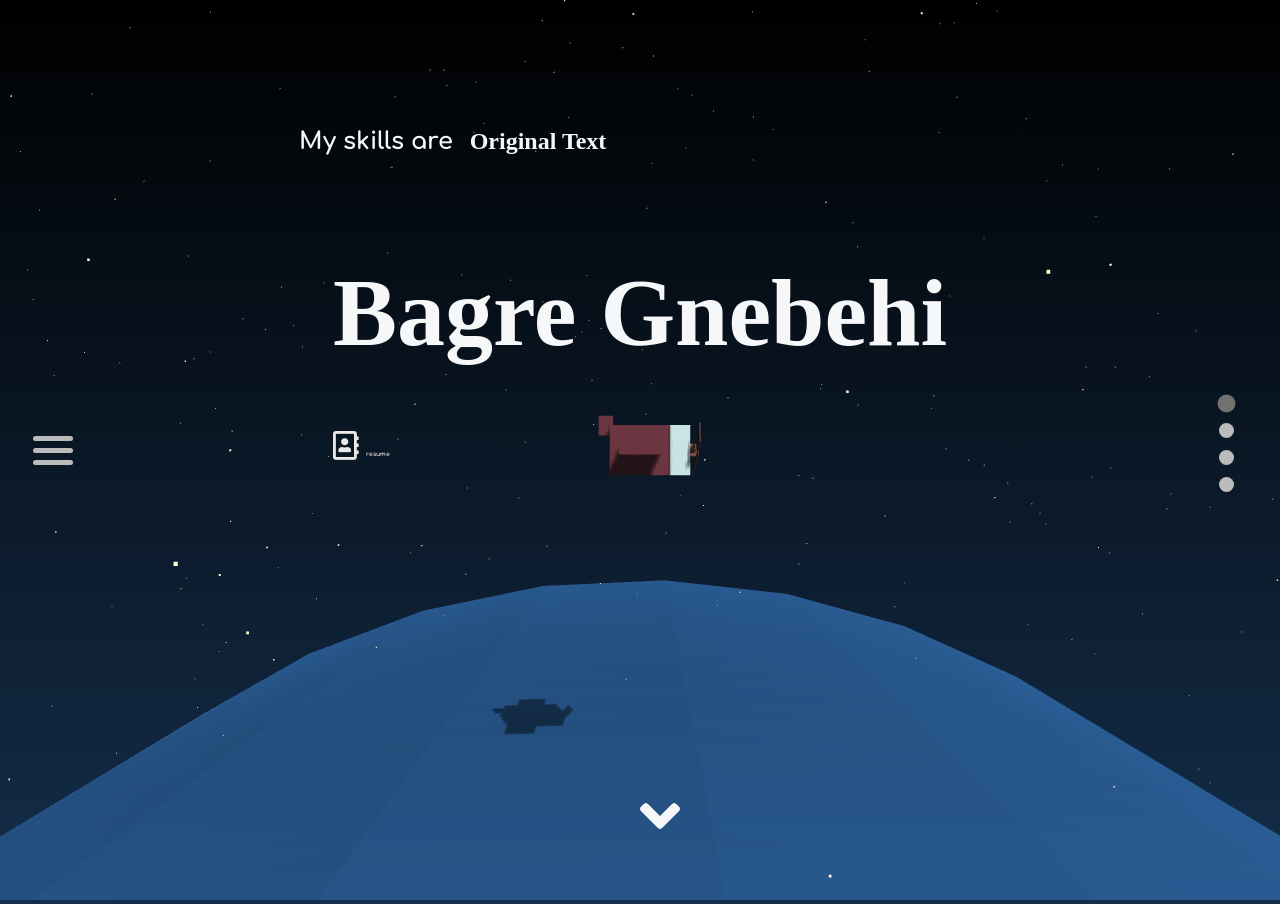
==== index.html @ 8df4da90 "git" ====
<!DOCTYPE html>
<html lang="en" class="no-js">
	<head>
		<meta charset="UTF-8" />
		<meta http-equiv="X-UA-Compatible" content="IE=edge">
		<meta name="viewport" content="width=device-width, initial-scale=1">
		<title>B.Gnebehi Site</title>
		<link href="https://fonts.googleapis.com/css?family=Comfortaa|Permanent+Marker" rel="stylesheet">

		<!-- jquery -->
		<script src="https://code.jquery.com/jquery-3.2.1.js"></script>
		<!-- font awesome -->
		<link href="https://use.fontawesome.com/releases/v5.0.6/css/all.css" rel="stylesheet">
		<link rel="stylesheet" type="text/css" href="css/styles.css" />
		<!-- three.js -->
		<script type="text/javascript" src="src/three.min.js"></script>
		<script type="text/javascript" src="src/OBJLoader.js"></script>
		<script type="text/javascript" src="src/MTLLoader.js"></script>
	</head>
	<body>
		<div class="world" id="world">
			<div id="container">
			<!--- .........................LOAD PAGE HTML............................................. -->
				<div id="load_screen">
					<div id="load-top"></div>
					<div id="loader"></div>
					<div id="load-bottom"></div>
				</div>
				<div id="menu">
						<div id="nav-icon">
							<div></div>
						</div>
				</div>
				<div id="wrapper">
					<div id="home" class="page home-container">
						<div>
								<h2>My skills are <span id="title-changer"></span></h2>
						</div>
						<h1>Bagre Gnebehi<br> 
							<span id="resume-icon">
									<a href="https://sway.office.com/Gi4pOBcOrAmONwLR?ref=Link" target="_blank">
										<i class="far fa-address-book" aria-hidden="true"></i>
									</a>
							<span id="resume">resume</span>
						</h1>
						<div></div>
					</div>
					<div id="about" class="page about-container">
						<h1 class="title" id="about-title">About Me</h1>
						<div class="container">
							<p>I introduce myself Jean Philippe GNEBEHI. I come from Abidjan in Ivory Coast but having done my training at the University of Pau and the Adour countries. The love of IT was born when I saw the lack of infrastructure related to this area in my country. It was then that I flew to France to learn more. By exploring the technology industry, I discovered that my interests lay in front end development. I am drawn to these areas because of the creativity they allow. The ability to create is essential for me to thrive in any environment.</p>
						</div>
					</div>
					<div id="projects" class="page project-container">
						<h1 class="title" id="project-title">Projects</h1>
						<div class="container" id="project-wrapper">
							<div id="prev" class="arrows" onclick="plusSlides(-1)"><i class="fa fa-chevron-circle-left" aria-hidden="true"></i></div>
							<!--<div class="individual-project" id="proj1">
								<div class="numbertext">
									<h2 class="project-title"><a href="https://shielded-garden-81038.herokuapp.com" target="_blank">iLift</a> </h2>
									<p>work out routine consolidation web app with a React front-end and Express backend<br>
										<span>
											<a href="https://shielded-garden-81038.herokuapp.com" target="_blank">
												Live Demo
												<i class="fas fa-eye"></i>
											</a><br>
											<a href="https://github.com/adanna21/workout-app" target="_blank">
												Repo
												<i class="fab fa-github" aria-hidden="true"></i>
											</a>
										</span>
									</p>	
								</div>
							</div>-->
							<!--<div class="individual-project" id="proj2">
								<div class="numbertext">
									<h2 class="project-title"><a href="https://github.com/KouassiJP1998/CSL_Project" target="_blank"></a>App Sport</h2>
									<p>A Crud Sport app with EJB and Glassfish<br>
										<span>
											<br>
											<a href="https://github.com/KouassiJP1998/CSL_Project" target="_blank">
												<i class="fab fa-github" aria-hidden="true"></i>
											</a>
										</span>
									</p>	
								</div>
							</div>-->
							<div class="individual-project" id="proj4">
								<div class="numbertext">
										<h2 class="project-title"><a href="https://github.com/KouassiJP1998/ProjetSIA_Asteroid_3D" target="_blank">Asteroid 3D</a></h2>
										<p>A replica of the Asteroid 3D game in Three JS<br> 
											<span>
												<br>
												<a href="https://github.com/KouassiJP1998/ProjetSIA_Asteroid_3D" target="_blank">
													<i class="fab fa-github" aria-hidden="true"></i>
												</a>
											</span>
										</p>	
								</div>
							</div>
							<div class="individual-project" id="proj3">
								<div class="numbertext">
										<h2 class="project-title"><a href="https://github.com/KouassiJP1998/Prison" target="_blank">NYP</a></h2>
										<p>CRUD application with javaFx for prison management<br> 
											<span>
												<br>
												<a href="https://github.com/KouassiJP1998/Prison" target="_blank">
													<i class="fab fa-github" aria-hidden="true"></i>
												</a>
											</span>
										</p>	
								</div>
							</div>
							<div class="individual-project" id="proj5">
									<div class="numbertext">
											<h2 class="project-title"><a href="https://github.com/KouassiJP1998/Kayu" title="live demo" target="_blank">Kayu</a></h2>
											<p>Mobile application that mimics Yuka. The goal is to scan a barcode and from a remote database we get product statistics. 
												<span>
													<br>
													<a href="https://github.com/KouassiJP1998/Kayu" target="_blank">
														<i class="fab fa-github" aria-hidden="true"></i>
													</a>
												</span>
											</p>	
									</div>
								</div>
							<div id="next" class="arrows" onclick="plusSlides(1)"><i class="fas fa-chevron-circle-right" aria-hidden="true"></i></div>
						</div>
					</div>
					<div id="contact" class="page contact-container">
						<h1 class="title" id="contact-title">Contact Me</h1>
						<div class="container" id="contact-wrapper">
							<h3>In case you are looking to join me or wish to know more about me for a future collaboration, here is the information below concerning me.</h3><br><br>
							<h2>Bagre GNEBEHI</h2><br>
							<p>Web Developer</p><br>
							<p>+336-48-92-44-45</p><br><br>
							<p class="contact-links"><a href="mailto:hello@adanna-o.com">bagregnebehi@gmail.com</a></p><br>
							<p class="contact-links"><a href="https://sway.office.com/Gi4pOBcOrAmONwLR?ref=Link" target="_blank">resume</a></p>
						</div>
					</div>
				</div>
				<div id="page-marker">
					<div class="dot active" id="dot1" title="home">
						<a href="#home" style="display: block"></a>
					</div>
					<div class="dot" id="dot2" title="about">
						<a href="#about" style="display: block"></a>
					</div>
					<div class="dot" id="dot3" title="projects">
						<a href="#projects" style="display: block"></a>
					</div>
					<div class="dot" id="dot4" title="contact">
						<a href="#contact"  style="display: block"></a>
					</div>
				</div>
			</div>
			<a id="main-logo" class="logo" href="#home">B.Gnebehi</a>
			<div id="scroll-btn">
				<i class="fas fa-angle-down" aria-hidden="true"></i>
			</div>
		</div>
		<!-- MENU -->
		<div id="menu-wrapper">
			<div class="links-wrapper">
				<ul class="menu-ul">
					<li class="list-item"><a href="#home">Home</a></li>
					<li class="list-item"><a href="#about">About me</a></li>
					<li class="list-item"><a href="#projects">Projects</a></li>
					<li class="list-item"><a href="#contact">Contact</a></li>
				</ul>
				<div class="icons">
					<span>|</span>
					<a href="https://sway.office.com/Gi4pOBcOrAmONwLR?ref=Link" target="_blank">
						<i class="far fa-address-book" aria-hidden="true"></i>
					</a>
					<a href="bagregnebehi@gmail.com"><i class="fas fa-envelope" aria-hidden="true"></i></a>
					<a href="https://www.linkedin.com/in/jean-philippe-gnebehi-317a48116/" target="_blank">
						<i class="fab fa-linkedin" aria-hidden="true"></i>
					</a>
					<a href="https://github.com/KouassiJP1998" target="_blank">
						<i class="fab fa-github" aria-hidden="true"></i>
					</a>
				</div>
			</div>
		</div>
		<script type="text/javascript" src="src/main.js"/></script>
	</body>
</html>
---- css/styles.css ----
* {
	margin: 0 auto;
	box-sizing: border-box;
}

body {
	width: 100%;
	height: 100%;
	font-family: 'Comfortaa', cursive;
	overflow: hidden;
	color: #F6F7F8;
}


a {
	text-decoration: none;
}

ul {

	list-style-type: none;
} 

/* Fonts */
@font-face {
  font-family: "karma suture";
  src: url("./fonts/karma suture.ttf");
}

@font-face {
  font-family: "matrix";
  src: url("./fonts/matrix.regular.ttf");
}

@font-face {
  font-family: "digital-7";
  src: url("./fonts/digital-7.regular.ttf");
}

.world {
	width: 100%;
	height: 100%;
	overflow: hidden;
	background: -webkit-linear-gradient(#000, #142e4b);
	/* background: linear-gradient(#e4e0ba, #f7d9aa); */
	/* background: linear-gradient(#090e11, #224973); */
	background: linear-gradient(#000, #142e4b);
}


#container {
	position: absolute;
	/* z-index: 55; */
	display: flex;
	justify-content: space-around;
	height: 100vh;
	width: 100%;
}

#wrapper {
	/* background-color: rgb(87, 187, 212); */
	flex: 5;
	height: 100vh;
	overflow-x: hidden;
	overflow-y: scroll;
	position: relative;
	-ms-overflow-style: none;
	overflow: -moz-scrollbars-none; 
}
#wrapper::-webkit-scrollbar { width: 0 !important }

.page {
	height: 100vh;
	
}


/*...................................................LOAD SCREEN......................................................*/
#load_screen {
  width: 100%;
  height: 100%;
  /* display: flex;
  flex-direction: column; */
  background: transparent;
  position: fixed;
  top: 0;
  left: 0;
  z-index: 999;
  overflow: hidden;
}

#load-top {
  /* position: fixed; */
  position: absolute;
  top: 0;
  left: 0;
  width: 100%;
  height: 50vh;
  background-color: #224973;
  z-index: 999;
  overflow: hidden;
  /* animation-duration: 2s; */
  /* transition: color 0.25s; */
  border-bottom: 2px solid white;
  border-bottom-width: 0px;
  animation: slideTopIn 5s linear;
}

#loader {
  position: absolute;
  bottom: 50%;
  left: 0;
  height: 10px;
  background-color: rgba(0, 0, 0, 0.6);
  z-index: 999;
	width: 0%;
	border-top-right-radius: 6px;
	border-bottom-right-radius: 6px;
	/* border-radius: 6px; */
}

#load-bottom {
  /* position: fixed; */
  position: absolute;
  top: 50%;
  left: 0;
  width: 100%;
  height: 55vh;
  background-color: #224973;
  z-index: 999;
  overflow: hidden;
}

#load_overlay {
  width: 100%;
  height: 150%;
  background: #1b384115;
  position: fixed;
  top: 710px;
  left: 0;
  z-index: 999;
  overflow: hidden;
  -webkit-clip-path: polygon(0 0, 1600px 0, 1600px 87%, 0 100%);
  clip-path: polygon(0 10%, 100% 0, 100% 87%, 0 100%);
  /* top:-5%; */
  /* left: -5%;
  transform:rotate(-10deg); */
  /* clip-path: polygon(0 7%, 100% 1%, 100% 91%, 0 100%); */
}


/*.........................................................MENU......................................................*/

/* used http://w3bits.com/animated-menu-icon-css/ as a reference */
#menu {
	flex: .5;
	display: flex;
	/* align-items: center; */
	justify-content: center;
	flex-direction: column;
	/* background-color: #22497342; */
	height: 100vh;
}

#main-logo {
	color: #bbb;
	position: fixed;
	left: 83vw;
	top: 7vh;
	/* visibility: hidden; */
	z-index: 55;
	opacity: 0;
	transition: opacity 0.5s linear;
	cursor: pointer;
}

#main-logo.active {
	/* visibility: visible; */
	opacity: 1;
	background-color: transparent;
}

#nav-icon {
	width: 40px;
	cursor: pointer;
	z-index: 55;
	/* background-color: green; */
}

#nav-icon::after, #nav-icon::before, #nav-icon div {
	background-color: #bbb;
	border-radius: 3px;
	-webkit-border-radius: 3px;
	-o-border-radius: 3px;
  -moz-border-radius: 3px;
  -ms-border-radius: 3px;
	content: '';
	display: block;
  height: 5px;
	margin: 7px 0;
	-moz-transition: all .2s ease-in-out;
  -webkit-transition: all .2s ease-in-out;
  transition: all .2s ease-in-out;
}

#nav-icon:hover::after, #nav-icon:hover::before, #nav-icon:hover div {
	transition: .6s linear;
	background-color: #717171;
}

#nav-icon.open-nav::before {
  transform: translateY(12px) rotate(135deg);
  -moz-transform: translateY(12px) rotate(135deg);
  -webkit-transform: translateY(12px) rotate(135deg);
}

#nav-icon.open-nav::after{
  transform: translateY(-12px) rotate(-135deg);
  -moz-transform: translateY(-12px) rotate(-135deg);
  -webkit-transform: translateY(-12px) rotate(-135deg);
}

#nav-icon.open-nav  div {
  -moz-transform: scale(0);
  -webkit-transform: scale(0);
  transform: scale(0);
}

#wrapper.open-nav {
	-webkit-filter: blur(25px);
  -moz-filter: blur(25px);
  -o-filter: blur(25px);
  -ms-filter: blur(25px);
  filter: blur(25px);
}

/* MENU STYLING */
#menu-wrapper {
  width: 100%;
  height: 100%;
	background-color: rgba(96, 125, 139, .7);
	display: none;
	position: fixed;
  top: 0;
  left: 0;
  /* z-index: 10; */
	overflow: hidden;
	color: rgb(235, 232, 232);
}

.links-wrapper {
	width: 80%;
	height: 100%;
	display: flex;
	/* align-items: center;
	justify-content: space-between; */
	/* flex-direction: column; */
}

.logo {
	font-family: 'Permanent Marker', cursive;
	font-size: 2em;
}

.menu-ul {
	/* background-color: blue; */
	align-self: center;
	line-height: 76px;
}

.list-item a {
	font-size: 4em;
	color: rgb(235, 232, 232);
}

.icons {
	font-size: 1.5em;
	/* background-color: yellow; */
	align-self: flex-end;
	padding-bottom: 20%;
	vertical-align: middle;
	/* height: 100%;
	align-self: flex-end; */
}

.icons span {
	font-size: 1.6em;
}

.icons a {
	color: rgb(235, 232, 232);
}
/*.........................................................HOME......................................................*/
.page {
	display: flex;
	flex-direction: column;
	padding: 0 10% 0 10%;
}
.home-container {
	/* background-color: blue; */
	/* justify-content: space-around; */
	align-items: left;
	/* align-items: center; */
	/* background-color: red; */
}

.home-container div {
	/* background-color: red; */
	flex: 1;
	width: 100%;
	/* display: flex; */
	/* justify-content: flex-end; */
	padding-top: 15%;
	padding-left: 10%;
}

.home-container h1 {
	/* background-color: yellow; */
	font-size: 6em;
	font-family: 'Permanent Marker', cursive;
	flex: 3;
}

#title-changer:before{
	content: 'Original Text';
	animation-name: titleChanger;
	animation-duration: 20s;
	animation-iteration-count: infinite;
	font-family: 'Permanent Marker', cursive;
	padding-left: 10px;
}

@keyframes titleChanger {
  0% {
		-webkit-content: "JavaScript";
		-moz-content: "JavaScript";
		-o-content: "JavaScript";
		-ms-content: "JavaScript";
		content: "JavaScript";
  }
  20% {
		-webkit-content: "CSS";
		-moz-content: "CSS";
		-o-content: "CSS";
		-ms-content: "CSS";
		content: "CSS";
	}
	40% {
		-webkit-content: "JQuery";
		-moz-content: "JQuery";
		-o-content: "JQuery";
		-ms-content: "JQuery";
		content: "JQuery";
	}
	60% {
		-webkit-content: "Java SE";
		-moz-content: "Java SE";
		-o-content: "Java SE";
		-ms-content: "Java SE";
		content: "Java SE";
	}
	80% {
		-webkit-content: "Android Studio";
		-moz-content: "Android Studio";
		-o-content: "Android Studio";
		-ms-content: "Android Studio";
		content: "Android Studio";
	}
  100% {
		-webkit-content: "Angular JS";
		-moz-content: "Angular JS";
		-o-content: "Angular JS";
		-ms-content: "Angular JS";
    content: "Angular JS";
  }
}

#resume-icon {
	font-family: 'Comfortaa', cursive;
	font-size: .3em;
	color: rgb(235, 232, 232);
}

#resume-icon a {
	color: rgb(235, 232, 232);
}

#resume {
	font-family: 'Comfortaa', cursive;
	font-size: .2em;
}


/*..........................................................ABOUT......................................................*/

.title {
	/* background-color: red; */
	width: 100%;
	flex: 1;
	display: flex;
	align-items: center;
	/* align-items: flex-end; */
	/* border-bottom: 1px solid black; */
}

.container {
	flex: 4;
	/* background-color: blue; */
}

#about-title {
	flex: 1;
	align-items: flex-end;
}
.about-container div {
	/* background-color: blue; */
	padding: 5%;
	font-size: 1.2em;
}

.about-container p {
	line-height: 46px;
}
/*.......................................................PROJECTS......................................................*/
.project-container {
	/* padding: 0 10% 0 10%; */
	/* background-color: yellow; */
}

.project-container h1 {
	/* background-color: yellow; */
}

#project-title {
	/* flex: .5; */
	/* width: 80%; */
	/* background-color: yellow; */
}

#project-wrapper {
	justify-content: flex-start;
	/* flex: 5; */
	/* height: 40vh; */
	/* display: flex;
	flex-direction: column; */
	/* background-color: red; */
	/* overflow: scroll; */
	position: relative;
}

.individual-project {
	width: 70vw;
	height: 60vh;
	/* background-color: blue; */
	display: flex;
	transition: visibility 0s linear 0.5s,opacity 0.5s linear;
	flex-direction: column;
	border: #000 1px solid;
	background-repeat: no-repeat;
	opacity: .9;
	border-radius: 6px;
	/* box-shadow: inset 0px 40px 50px 5px rgba(2, 5, 8, 0.8); */
	/* object-fit: contain; */
	/* background-attachment: fixed;
  background-size: cover;
	background-position: center;
	background-repeat: no-repeat; */
	/* overflow-y: scroll; */
	position: relative;
	overflow: hidden;
}

.numbertext {
	text-align: left;
	width: 100%;
	height: 60%;
	font-size: 1.5em;
	background: rgba(3, 8, 12, 1);
	position: absolute;
	transition: bottom 0.6s ease;
	bottom: -100%;
	display: flex;
	align-items: center;
	/* justify-content: space-between; */
}

.numbertext a {
	color: #bbb;
}

.numbertext p {
	padding-right: 10%;
}

.individual-project:hover .numbertext{
  bottom: 0%;
}

.project-title {
	text-align: center;
	/* background-color: green; */
	/* flex: 1; */
	font-size: 1.2em;
	width: 100%;
	padding-bottom: 1%;
}

#proj1 {
	background: url('../img/ilift-desktop.png');
  background-size: cover;
	background-position: center;
}

#proj2 {
	background: url('../img/tweeder.png');
	background-size: cover;
	background-position: center;
}

#proj3 {
	background: url('../img/Bathroom App.png');
	background-size: cover;
	background-position: center;
}

#proj4 {
	background: url('../img/froger-gif.gif');
	background-size: cover;
	background-position: center;
}

#proj5 {
	background: url('../img/Search.gif');
	background-size: contain;
	background-repeat: no-repeat;
	background-position: center;
}

.arrows {
	/* background-color: red; */
	text-align: center;
	border-radius: 60px;
	width: 5%;
	color: rgb(235, 232, 232);
	cursor: pointer;
	position: relative;
	/* z-index: 55; */
	font-size: 3em;
	text-shadow: #000 0px 2px;
	/* display: none; */
	opacity: 0;
	transition: opacity 0.5s linear;
	/* top: 45%; */
}

#prev {
	left: -30vw;
	top: 32vh;
	z-index: 55;
}

#next {
	left: 30vw;
	bottom: 35vh;
}

#projects:hover .arrows{
	/* display: block; */
	opacity: .8;
}
/*........................................................CONTACT......................................................*/
#contact-wrapper {
	width: 100%;
}

#contact-wrapper h3 {
	line-height: 46px;
	padding-top: 5%;
}
#contact-title {
	align-items: flex-end;
}

.contact-links a {
	color: #bbb;
}
/*...................................................PAGE MARKER......................................................*/
#page-marker {
	flex: .5;
	display: flex;
	justify-content: center;
	align-items: center;
	flex-direction: column;
}

.dot {
  cursor: pointer;
  height: 15px;
  width: 15px;
  margin-bottom: 12px;
  background-color: #bbb;
  border-radius: 50%;
  transition: background-color 0.6s ease-in-out, transform .2s ease-in-out;
}

.active, .dot:hover {
	background-color: #717171;
	transform: scale(1.2);
}

/* effect-shine */
a:hover, .project-image:hover, i:hover  {
	-webkit-mask-image: linear-gradient(-75deg, rgba(0,0,0,.6) 30%, #000 50%, rgba(0,0,0,.6) 70%);
	-moz-mask-image: linear-gradient(-75deg, rgba(0,0,0,.6) 30%, #000 50%, rgba(0,0,0,.6) 70%);
	-o-mask-image: linear-gradient(-75deg, rgba(0,0,0,.6) 30%, #000 50%, rgba(0,0,0,.6) 70%);
	-ms-mask-image: linear-gradient(-75deg, rgba(0,0,0,.6) 30%, #000 50%, rgba(0,0,0,.6) 70%);
  
	-webkit-mask-size: 200%;
	-moz-mask-size: 200%;
	-o-mask-size: 200%;
	-ms-mask-size: 200%;
	
  animation: shine 2s infinite;
}

@keyframes shine {
  from {
		-webkit-mask-position: 150%;
		-moz-mask-position: 150%;
		-o-mask-position: 150%;
		-ms-mask-position: 150%;
    mask-position: 150%;
  }
  
  to {
		-webkit-mask-position: -50%;
		-moz-mask-position: -50%;
		-o-mask-position: -50%;
		-ms-mask-position: -50%;
    mask-position: -50%;
  }
}

/*.......................................................SCROLL.....................................................*/
#scroll-btn {
	font-size: 4em;
	position: fixed;
	left: 50vw;
	bottom: 5vh;
	text-decoration: underline;
	cursor: pointer;
	-moz-animation: bounce 2s infinite;
	-webkit-animation: bounce 2s infinite;
	-o-animation: bounce 2s infinite;
	-ms-animation: bounce 2s infinite;
  animation: bounce 2s infinite;
}

#scroll-btn.deactivate {
	display: none;
}
/* bounce effect */
@keyframes bounce {
  0%, 20%, 50%, 80%, 100% {
		-webkit-transform: translateY(0);
		-moz-transform: translateY(0);
		-ms-transform: translateY(0);
		-o-transform: translateY(0);
    transform: translateY(0);
  }
  40% {
    -moz-transform: translateY(-30px);
    -ms-transform: translateY(-30px);
		-webkit-transform: translateY(-30px);
		-o-transform: translateY(-30px);
    transform: translateY(-30px);
  }
  60% {
    -moz-transform: translateY(-15px);
    -ms-transform: translateY(-15px);
		-webkit-transform: translateY(-15px);
		-o-transform: translateY(-15px);
    transform: translateY(-15px);
  }
}

/*.................................................MEDIA QUERIES......................................................*/

@media only screen and (max-width: 950px) {
	#main-logo {
		font-size: 1.5em;
	}
}
@media only screen and (max-width: 700px) {
	#wrapper {
		overflow-y: scroll;
	}
	.title {
		font-size: 1.5em;
		width: 100%;
		flex: 1;
		display: flex;
		align-items: center;
	}
	#container {
		flex-direction: column;
	}
	#page-marker {
		display: none;
	}

	#menu {
		margin-right: 85vw;
		flex: .7;
	}

	.links-wrapper {
		display: flex;
		align-items: center;
		justify-content: center;
		flex-direction: column;
	}

	#scroll-btn {
		display: none;
	}

	/* HOME */
	.home-container {
		/* background-color: blue; */
		/* justify-content: space-around; */
		align-items: center;
		/* align-items: center; */
		/* background-color: red; */
	}
	.home-container div {
		/* background-color: red; */
		/* flex: 1; */
		/* width: 100%; */
		/* display: flex; */
		/* justify-content: flex-end; */
		padding-top: 5%;
		padding-left: 0%;
		width: 100vw;
	}
	
	.home-container h1 {
		/* background-color: yellow; */
		width: 100vw;
		font-size: 4em;
		flex: 3;
	}

	/* ABOUT */

	.container {
		flex: 4;
		/* background-color: blue; */
		width: 100%;
	}

	#about-title {
		flex: 1;
		align-items: center;
	}
	.about-container div {
		/* background-color: blue; */
		padding: 0%;
		font-size: .9em;
	}

	.about-container p {
		line-height: 36px;
	}

	/* PROJECTS */
	#project-title {
		flex: .5
	}
	.project-container {
		flex: 8;
		width: 105%;
		/* height: 1500px; */
		/* display: flex; */
		/* flex-direction: column; */
		overflow-y: scroll;

	}
	#project-wrapper {
		position: none;
		/* min-width: 300px;
		max-width: 700px; */
		/* height: 1500px; */
		display: block;
		flex-direction: column;
		/* align-items: center; */
		justify-content: space-between;
		overflow-y: scroll;
	}
	.individual-project {
		width: 100%;
		height: 100%;
		/* background-color: blue; */
		display: flex;
		transition: visibility 0s linear 0.5s,opacity 0.5s linear;
	}
	.numbertext {
		height: 15%;
		font-size: 1.2em;
		bottom: 0%;
	}
	.numbertext p {
		display: none;
	}
	#proj1, #proj2, #proj3 {
		/* flex-basis: 100%;
		height: 100%; */
	}

	#projects:hover .arrows{
		display: block;
		opacity: 0;
	}

	/* CONTACT */
	#contact-wrapper h3 {
		font-size: .9em;
	}
}
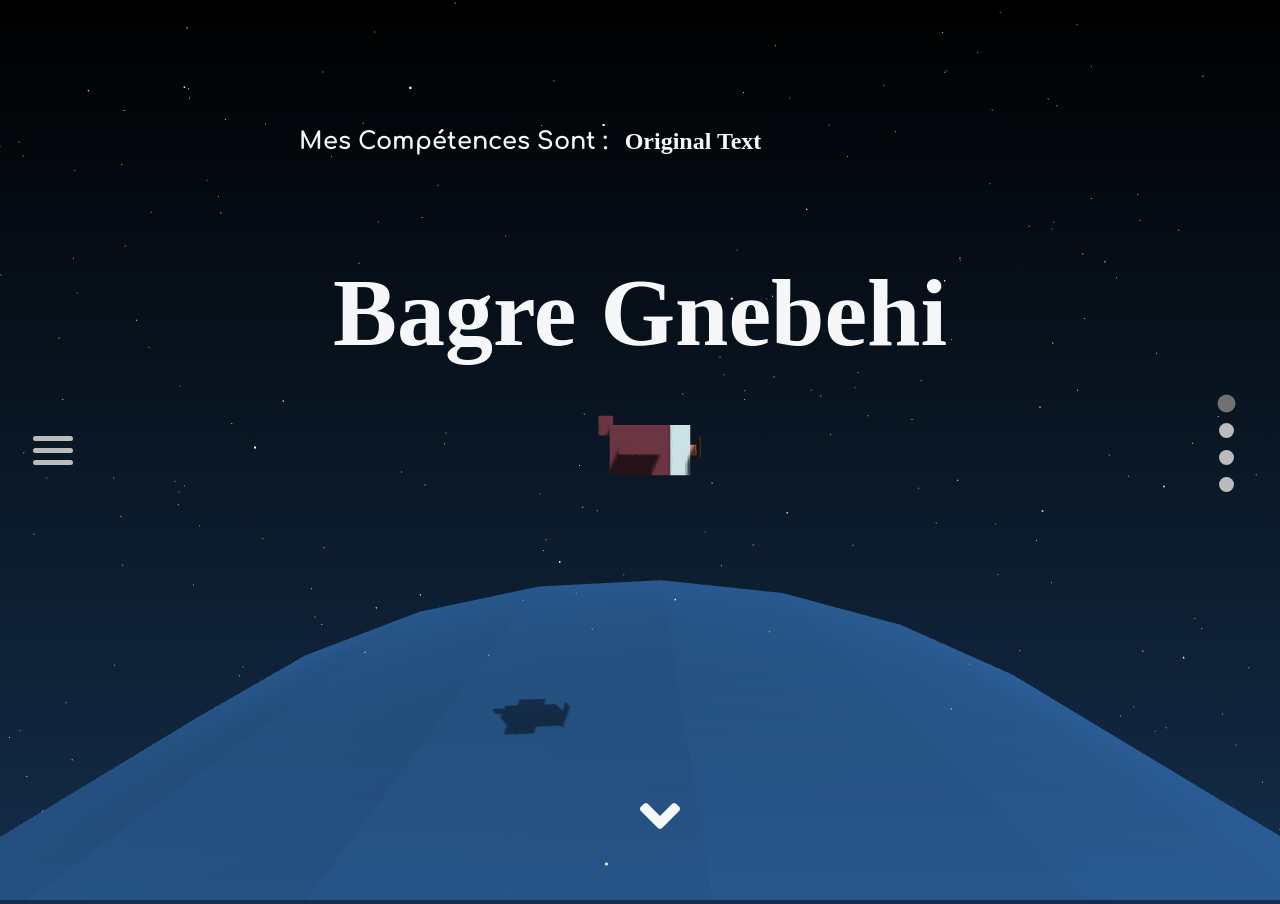
==== commit 6e0da317: "u" ====
--- a/index.html
+++ b/index.html
@@ -34,61 +34,30 @@
 				<div id="wrapper">
 					<div id="home" class="page home-container">
 						<div>
-								<h2>My skills are <span id="title-changer"></span></h2>
+								<h2>Mes Compétences Sont : <span id="title-changer"></span></h2>
 						</div>
-						<h1>Bagre Gnebehi<br> 
-							<span id="resume-icon">
-									<a href="https://sway.office.com/Gi4pOBcOrAmONwLR?ref=Link" target="_blank">
-										<i class="far fa-address-book" aria-hidden="true"></i>
-									</a>
-							<span id="resume">resume</span>
-						</h1>
+						<h1>Bagre Gnebehi</h1>
 						<div></div>
 					</div>
 					<div id="about" class="page about-container">
-						<h1 class="title" id="about-title">About Me</h1>
+						<h1 class="title" id="about-title">A Propos</h1>
 						<div class="container">
-							<p>I introduce myself Jean Philippe GNEBEHI. I come from Abidjan in Ivory Coast but having done my training at the University of Pau and the Adour countries. The love of IT was born when I saw the lack of infrastructure related to this area in my country. It was then that I flew to France to learn more. By exploring the technology industry, I discovered that my interests lay in front end development. I am drawn to these areas because of the creativity they allow. The ability to create is essential for me to thrive in any environment.</p>
+							<p>
+								Je me présente Jean Philippe GNEBEHI. Je viens d'Abidjan, la capitale
+								économique de Côte D'Ivoire. Toute ma formation dans le domaine des Technologies de l'Internet s'est faite à l'UPPA (Université de Pau et des Pays de l'Adour). Ma passion pour l'Informatique est née du fait que j'ai toujours voulu comprendre les secrets de la programmation justement très peu enseignée dans mon pays d'origine.
+								Actuellement en Stage chez Capgemini Toulouse , précisement dans le sercice AMS , je suis chargé de participer aux développement du site du géant mondial EDF. J'apprend à être créatif et attentif aux suggestions. 
+							</p>
 						</div>
 					</div>
 					<div id="projects" class="page project-container">
-						<h1 class="title" id="project-title">Projects</h1>
+						<h1 class="title" id="project-title">Projets</h1>
 						<div class="container" id="project-wrapper">
 							<div id="prev" class="arrows" onclick="plusSlides(-1)"><i class="fa fa-chevron-circle-left" aria-hidden="true"></i></div>
-							<!--<div class="individual-project" id="proj1">
-								<div class="numbertext">
-									<h2 class="project-title"><a href="https://shielded-garden-81038.herokuapp.com" target="_blank">iLift</a> </h2>
-									<p>work out routine consolidation web app with a React front-end and Express backend<br>
-										<span>
-											<a href="https://shielded-garden-81038.herokuapp.com" target="_blank">
-												Live Demo
-												<i class="fas fa-eye"></i>
-											</a><br>
-											<a href="https://github.com/adanna21/workout-app" target="_blank">
-												Repo
-												<i class="fab fa-github" aria-hidden="true"></i>
-											</a>
-										</span>
-									</p>	
-								</div>
-							</div>-->
-							<!--<div class="individual-project" id="proj2">
-								<div class="numbertext">
-									<h2 class="project-title"><a href="https://github.com/KouassiJP1998/CSL_Project" target="_blank"></a>App Sport</h2>
-									<p>A Crud Sport app with EJB and Glassfish<br>
-										<span>
-											<br>
-											<a href="https://github.com/KouassiJP1998/CSL_Project" target="_blank">
-												<i class="fab fa-github" aria-hidden="true"></i>
-											</a>
-										</span>
-									</p>	
-								</div>
-							</div>-->
+							
 							<div class="individual-project" id="proj4">
 								<div class="numbertext">
 										<h2 class="project-title"><a href="https://github.com/KouassiJP1998/ProjetSIA_Asteroid_3D" target="_blank">Asteroid 3D</a></h2>
-										<p>A replica of the Asteroid 3D game in Three JS<br> 
+										<p>Une réplique du jeu Asteroid 3D en Three JS<br> 
 											<span>
 												<br>
 												<a href="https://github.com/KouassiJP1998/ProjetSIA_Asteroid_3D" target="_blank">
@@ -101,7 +70,9 @@
 							<div class="individual-project" id="proj3">
 								<div class="numbertext">
 										<h2 class="project-title"><a href="https://github.com/KouassiJP1998/Prison" target="_blank">NYP</a></h2>
-										<p>CRUD application with javaFx for prison management<br> 
+										<p>
+											Application CRUD en JavaFx pour gérer la prison de Nantes
+											<br> 
 											<span>
 												<br>
 												<a href="https://github.com/KouassiJP1998/Prison" target="_blank">
@@ -114,7 +85,8 @@
 							<div class="individual-project" id="proj5">
 									<div class="numbertext">
 											<h2 class="project-title"><a href="https://github.com/KouassiJP1998/Kayu" title="live demo" target="_blank">Kayu</a></h2>
-											<p>Mobile application that mimics Yuka. The goal is to scan a barcode and from a remote database we get product statistics. 
+											<p>	
+												Application mobile qui imite Yuka
 												<span>
 													<br>
 													<a href="https://github.com/KouassiJP1998/Kayu" target="_blank">
@@ -128,14 +100,15 @@
 						</div>
 					</div>
 					<div id="contact" class="page contact-container">
-						<h1 class="title" id="contact-title">Contact Me</h1>
+						<h1 class="title" id="contact-title">Contactez moi</h1>
 						<div class="container" id="contact-wrapper">
-							<h3>In case you are looking to join me or wish to know more about me for a future collaboration, here is the information below concerning me.</h3><br><br>
+							<h3>
+								Au cas où vous souhaiterai me joidre où savoir plus sur moi pour une future collaboration, ci-dessous vous trouverez les informations me concernant.
+							</h3><br><br>
 							<h2>Bagre GNEBEHI</h2><br>
-							<p>Web Developer</p><br>
+							<p>Consultant Technique Java</p><br>
 							<p>+336-48-92-44-45</p><br><br>
-							<p class="contact-links"><a href="mailto:hello@adanna-o.com">bagregnebehi@gmail.com</a></p><br>
-							<p class="contact-links"><a href="https://sway.office.com/Gi4pOBcOrAmONwLR?ref=Link" target="_blank">resume</a></p>
+							<p class="contact-links"><a href="https://portail.univ-pau.fr/">bagre.gnebehi@etud.univ-pau.fr</a></p><br>
 						</div>
 					</div>
 				</div>
@@ -163,16 +136,13 @@
 		<div id="menu-wrapper">
 			<div class="links-wrapper">
 				<ul class="menu-ul">
-					<li class="list-item"><a href="#home">Home</a></li>
-					<li class="list-item"><a href="#about">About me</a></li>
-					<li class="list-item"><a href="#projects">Projects</a></li>
+					<li class="list-item"><a href="#home">Acceuil</a></li>
+					<li class="list-item"><a href="#about">A propos de moi</a></li>
+					<li class="list-item"><a href="#projects">Projets</a></li>
 					<li class="list-item"><a href="#contact">Contact</a></li>
 				</ul>
 				<div class="icons">
 					<span>|</span>
-					<a href="https://sway.office.com/Gi4pOBcOrAmONwLR?ref=Link" target="_blank">
-						<i class="far fa-address-book" aria-hidden="true"></i>
-					</a>
 					<a href="bagregnebehi@gmail.com"><i class="fas fa-envelope" aria-hidden="true"></i></a>
 					<a href="https://www.linkedin.com/in/jean-philippe-gnebehi-317a48116/" target="_blank">
 						<i class="fab fa-linkedin" aria-hidden="true"></i>
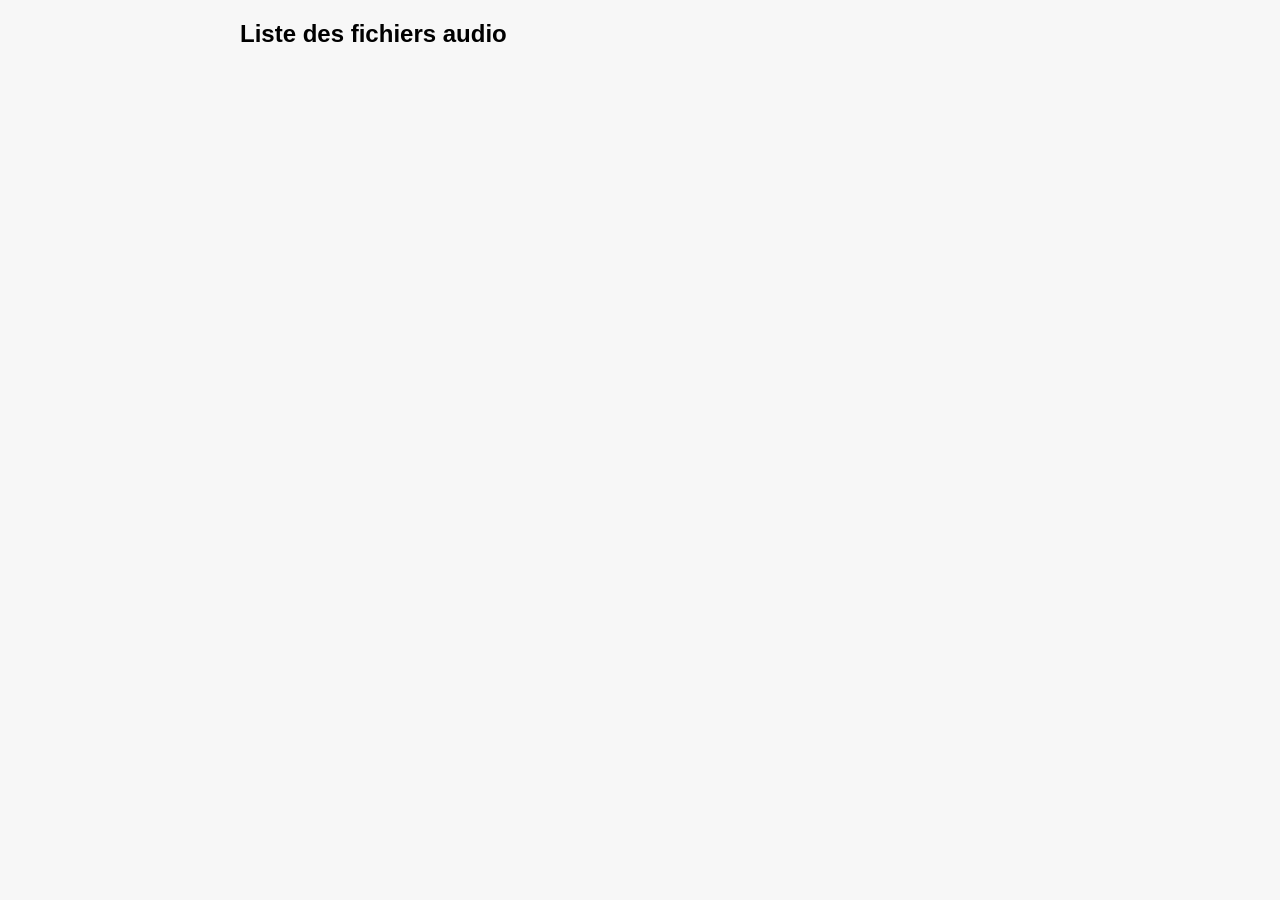
==== commit 82c11292: "Update index.html" ====
--- a/index.html
+++ b/index.html
@@ -1,158 +1,84 @@
 <!DOCTYPE html>
-<html lang="en" class="no-js">
-	<head>
-		<meta charset="UTF-8" />
-		<meta http-equiv="X-UA-Compatible" content="IE=edge">
-		<meta name="viewport" content="width=device-width, initial-scale=1">
-		<title>B.Gnebehi Site</title>
-		<link href="https://fonts.googleapis.com/css?family=Comfortaa|Permanent+Marker" rel="stylesheet">
+<html>
+<head>
+  <title>Liste des fichiers audio</title>
+  <style>
+    body {
+      font-family: Arial, sans-serif;
+      background-color: #f7f7f7;
+    }
+    .container {
+      max-width: 800px;
+      margin: 0 auto;
+    }
+    h1 {
+      font-size: 24px;
+      margin-top: 20px;
+      margin-bottom: 10px;
+    }
+    ul {
+      list-style: none;
+      margin: 0;
+      padding: 0;
+    }
+    li {
+      background-color: #fff;
+      border: 1px solid #ddd;
+      padding: 10px;
+      margin-bottom: 10px;
+    }
+    li a {
+      color: #337ab7;
+      text-decoration: none;
+    }
+  </style>
+</head>
+<body>
+  <div class="container">
+    <h1>Liste des fichiers audio</h1>
+    <ul id="fileList"></ul>
+  </div>
 
-		<!-- jquery -->
-		<script src="https://code.jquery.com/jquery-3.2.1.js"></script>
-		<!-- font awesome -->
-		<link href="https://use.fontawesome.com/releases/v5.0.6/css/all.css" rel="stylesheet">
-		<link rel="stylesheet" type="text/css" href="css/styles.css" />
-		<!-- three.js -->
-		<script type="text/javascript" src="src/three.min.js"></script>
-		<script type="text/javascript" src="src/OBJLoader.js"></script>
-		<script type="text/javascript" src="src/MTLLoader.js"></script>
-	</head>
-	<body>
-		<div class="world" id="world">
-			<div id="container">
-			<!--- .........................LOAD PAGE HTML............................................. -->
-				<div id="load_screen">
-					<div id="load-top"></div>
-					<div id="loader"></div>
-					<div id="load-bottom"></div>
-				</div>
-				<div id="menu">
-						<div id="nav-icon">
-							<div></div>
-						</div>
-				</div>
-				<div id="wrapper">
-					<div id="home" class="page home-container">
-						<div>
-								<h2>Mes Compétences Sont : <span id="title-changer"></span></h2>
-						</div>
-						<h1>Bagre Gnebehi</h1>
-						<div></div>
-					</div>
-					<div id="about" class="page about-container">
-						<h1 class="title" id="about-title">A Propos</h1>
-						<div class="container">
-							<p>
-								Je me présente Jean Philippe GNEBEHI. Je viens d'Abidjan, la capitale
-								économique de Côte D'Ivoire. Toute ma formation dans le domaine des Technologies de l'Internet s'est faite à l'UPPA (Université de Pau et des Pays de l'Adour). Ma passion pour l'Informatique est née du fait que j'ai toujours voulu comprendre les secrets de la programmation justement très peu enseignée dans mon pays d'origine.
-								Actuellement en Stage chez Capgemini Toulouse , précisement dans le sercice AMS , je suis chargé de participer aux développement du site du géant mondial EDF. J'apprend à être créatif et attentif aux suggestions. 
-							</p>
-						</div>
-					</div>
-					<div id="projects" class="page project-container">
-						<h1 class="title" id="project-title">Projets</h1>
-						<div class="container" id="project-wrapper">
-							<div id="prev" class="arrows" onclick="plusSlides(-1)"><i class="fa fa-chevron-circle-left" aria-hidden="true"></i></div>
-							
-							<div class="individual-project" id="proj4">
-								<div class="numbertext">
-										<h2 class="project-title"><a href="https://github.com/KouassiJP1998/ProjetSIA_Asteroid_3D" target="_blank">Asteroid 3D</a></h2>
-										<p>Une réplique du jeu Asteroid 3D en Three JS<br> 
-											<span>
-												<br>
-												<a href="https://github.com/KouassiJP1998/ProjetSIA_Asteroid_3D" target="_blank">
-													<i class="fab fa-github" aria-hidden="true"></i>
-												</a>
-											</span>
-										</p>	
-								</div>
-							</div>
-							<div class="individual-project" id="proj3">
-								<div class="numbertext">
-										<h2 class="project-title"><a href="https://github.com/KouassiJP1998/Prison" target="_blank">NYP</a></h2>
-										<p>
-											Application CRUD en JavaFx pour gérer la prison de Nantes
-											<br> 
-											<span>
-												<br>
-												<a href="https://github.com/KouassiJP1998/Prison" target="_blank">
-													<i class="fab fa-github" aria-hidden="true"></i>
-												</a>
-											</span>
-										</p>	
-								</div>
-							</div>
-							<div class="individual-project" id="proj5">
-									<div class="numbertext">
-											<h2 class="project-title"><a href="https://github.com/KouassiJP1998/Kayu" title="live demo" target="_blank">Kayu</a></h2>
-											<p>	
-												Application mobile qui imite Yuka
-												<span>
-													<br>
-													<a href="https://github.com/KouassiJP1998/Kayu" target="_blank">
-														<i class="fab fa-github" aria-hidden="true"></i>
-													</a>
-												</span>
-											</p>	
-									</div>
-								</div>
-							<div id="next" class="arrows" onclick="plusSlides(1)"><i class="fas fa-chevron-circle-right" aria-hidden="true"></i></div>
-						</div>
-					</div>
-					<div id="contact" class="page contact-container">
-						<h1 class="title" id="contact-title">Contactez moi</h1>
-						<div class="container" id="contact-wrapper">
-							<h3>
-								Au cas où vous souhaiterai me joidre où savoir plus sur moi pour une future collaboration, ci-dessous vous trouverez les informations me concernant.
-							</h3><br><br>
-							<h2>Bagre GNEBEHI</h2><br>
-							<p>Consultant Technique Java</p><br>
-							<p>+336-48-92-44-45</p><br><br>
-							<p class="contact-links"><a href="https://portail.univ-pau.fr/">bagre.gnebehi@etud.univ-pau.fr</a></p><br>
-						</div>
-					</div>
-				</div>
-				<div id="page-marker">
-					<div class="dot active" id="dot1" title="home">
-						<a href="#home" style="display: block"></a>
-					</div>
-					<div class="dot" id="dot2" title="about">
-						<a href="#about" style="display: block"></a>
-					</div>
-					<div class="dot" id="dot3" title="projects">
-						<a href="#projects" style="display: block"></a>
-					</div>
-					<div class="dot" id="dot4" title="contact">
-						<a href="#contact"  style="display: block"></a>
-					</div>
-				</div>
-			</div>
-			<a id="main-logo" class="logo" href="#home">B.Gnebehi</a>
-			<div id="scroll-btn">
-				<i class="fas fa-angle-down" aria-hidden="true"></i>
-			</div>
-		</div>
-		<!-- MENU -->
-		<div id="menu-wrapper">
-			<div class="links-wrapper">
-				<ul class="menu-ul">
-					<li class="list-item"><a href="#home">Acceuil</a></li>
-					<li class="list-item"><a href="#about">A propos de moi</a></li>
-					<li class="list-item"><a href="#projects">Projets</a></li>
-					<li class="list-item"><a href="#contact">Contact</a></li>
-				</ul>
-				<div class="icons">
-					<span>|</span>
-					<a href="bagregnebehi@gmail.com"><i class="fas fa-envelope" aria-hidden="true"></i></a>
-					<a href="https://www.linkedin.com/in/jean-philippe-gnebehi-317a48116/" target="_blank">
-						<i class="fab fa-linkedin" aria-hidden="true"></i>
-					</a>
-					<a href="https://github.com/KouassiJP1998" target="_blank">
-						<i class="fab fa-github" aria-hidden="true"></i>
-					</a>
-				</div>
-			</div>
-		</div>
-		<script type="text/javascript" src="src/main.js"/></script>
-	</body>
+  <script src="https://apis.google.com/js/api.js"></script>
+  <script>
+    // Charger l'API Google Drive
+    gapi.load('client', () => {
+      // Initialiser l'API Google Drive
+      gapi.client.init({
+        apiKey: 'AIzaSyDNazc14jFxrajmvx5chnNDV8a3XE5Ckc4',
+        discoveryDocs: ['https://www.googleapis.com/discovery/v1/apis/drive/v3/rest']
+      }).then(() => {
+        console.log('API initialisée');
+        listFiles();
+      }).catch(error => console.log('Erreur d\'initialisation de l\'API', error));
+    });
+
+    // Récupérer la liste des fichiers audio par semaine
+    async function listFiles() {
+      try {
+        // Requête pour récupérer les fichiers audio du dossier spécifique
+        const query = "mimeType='audio/mpeg' and parents in '14DHp_Lp1PPAasIR9ANpFFgzcjaRMYb7N' and modifiedTime > '2018-02-11T00:00:00' and modifiedTime < '2020-02-18T23:59:59'";
+        const response = await gapi.client.drive.files.list({
+          'q': query,
+          'pageSize': 10,
+          'fields': 'nextPageToken, files(id, name, modifiedTime)'
+        });
+        console.log('Liste des fichiers récupérée', response);
+        displayFiles(response.result.files);
+      } catch (error) {
+        console.log('Erreur lors de la récupération de la liste des fichiers', error);
+      }
+    }
+
+    // Afficher les fichiers sur la page HTML
+    function displayFiles(files) {
+      const fileList = document.getElementById('fileList');
+      files.forEach(file => {
+        const li = document.createElement('li');
+        li.innerHTML = `<a href="https://drive.google.com/file/d/${file.id}" target="_blank">${file.name}</a> (${file.modifiedTime})`;
+        fileList.appendChild(li);
+      });
+    }
+  </script>
+</body>
 </html>
